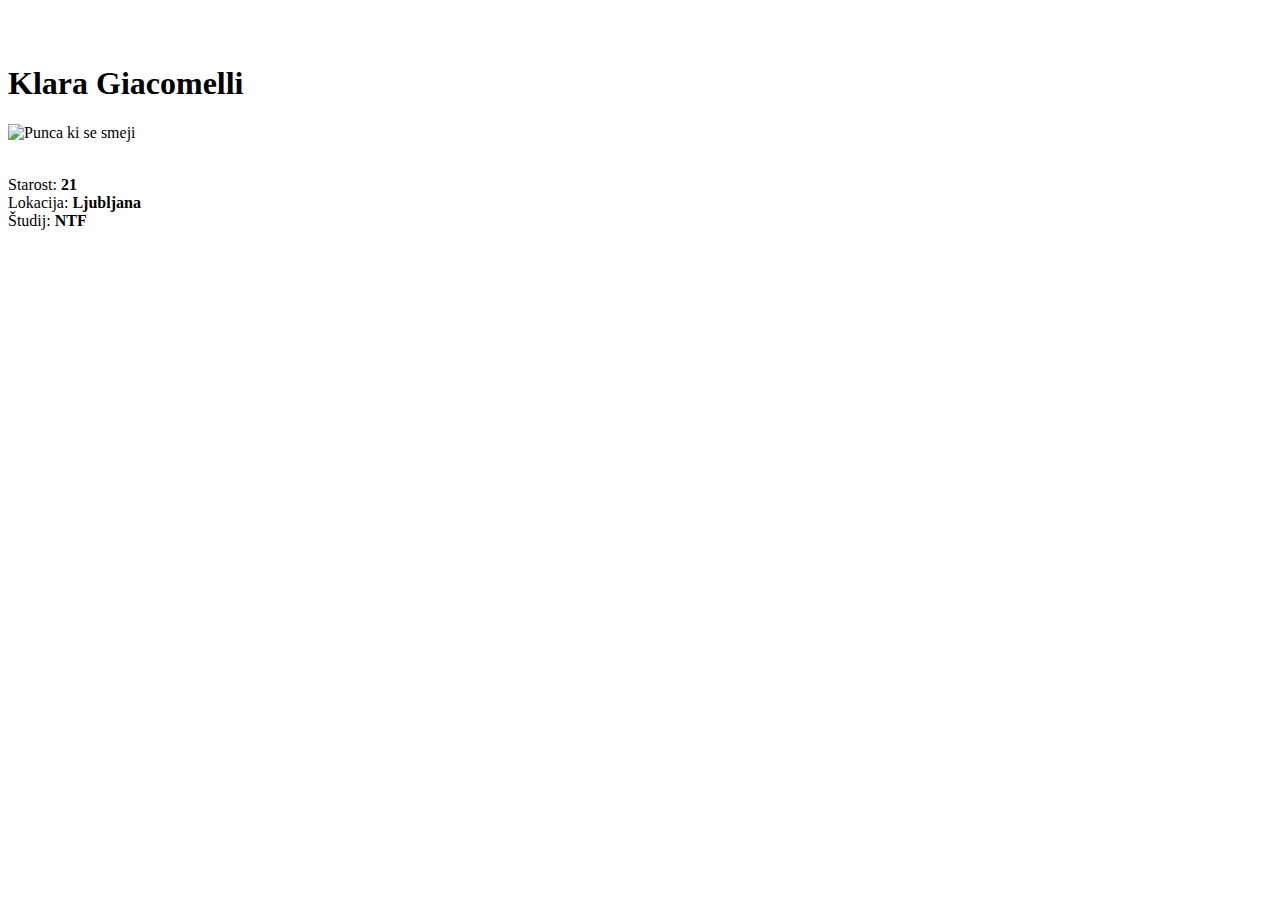
==== index.html @ 8cf918ac "Add files via upload" ====
<!DOCTYPE html>
<html lang="en">
<head>
    <meta charset="UTF-8">
    <title>Fakebook </title>
</head>
<body>
    <br>
    <br>

    <h1>Klara Giacomelli</h1>




    <img src="https://images.pexels.com/photos/3587008/pexels-photo-3587008.jpeg?auto=compress&cs=tinysrgb&dpr=2&h=750&w=1260" alt="Punca ki se smeji" width="320" height="400">
    <br>
    <br>
    <p>Starost: <b>21</b> <br>
    Lokacija: <b>Ljubljana</b> <br>
    Študij: <b>NTF</b>
    </p>





</body>
</html>
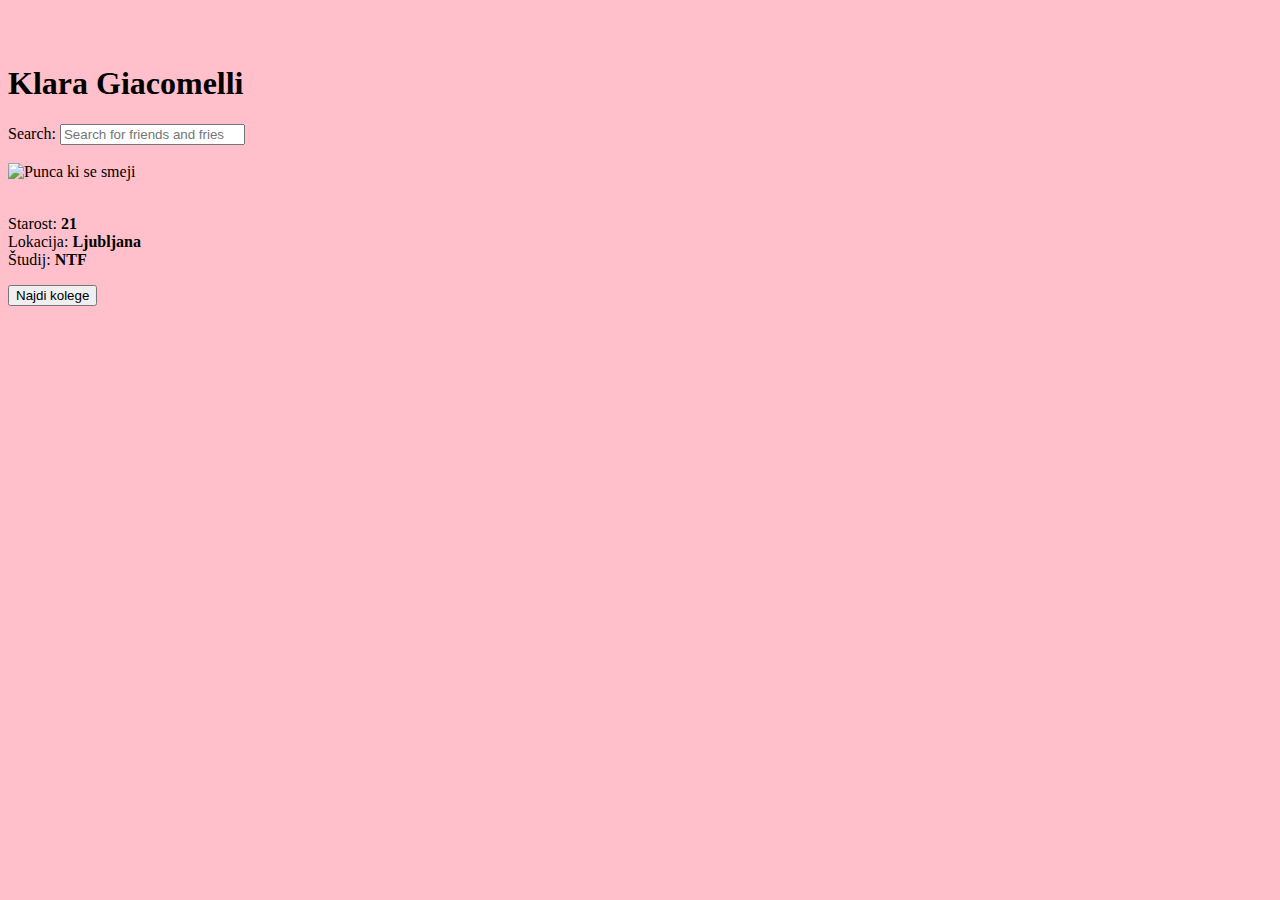
==== commit 34ab3351: "Update index.html" ====
--- a/index.html
+++ b/index.html
@@ -4,11 +4,16 @@
     <meta charset="UTF-8">
     <title>Fakebook </title>
 </head>
-<body>
+<body style="background-color: pink;">
+
+
     <br>
     <br>
 
     <h1>Klara Giacomelli</h1>
+    Search: <input placeholder="Search for friends and fries">
+    <br>
+    <br>
 
 
 
@@ -21,9 +26,9 @@
     Študij: <b>NTF</b>
     </p>
 
-
+    <p><button>Najdi kolege</button></p>
 
 
 
 </body>
-</html>+</html>
